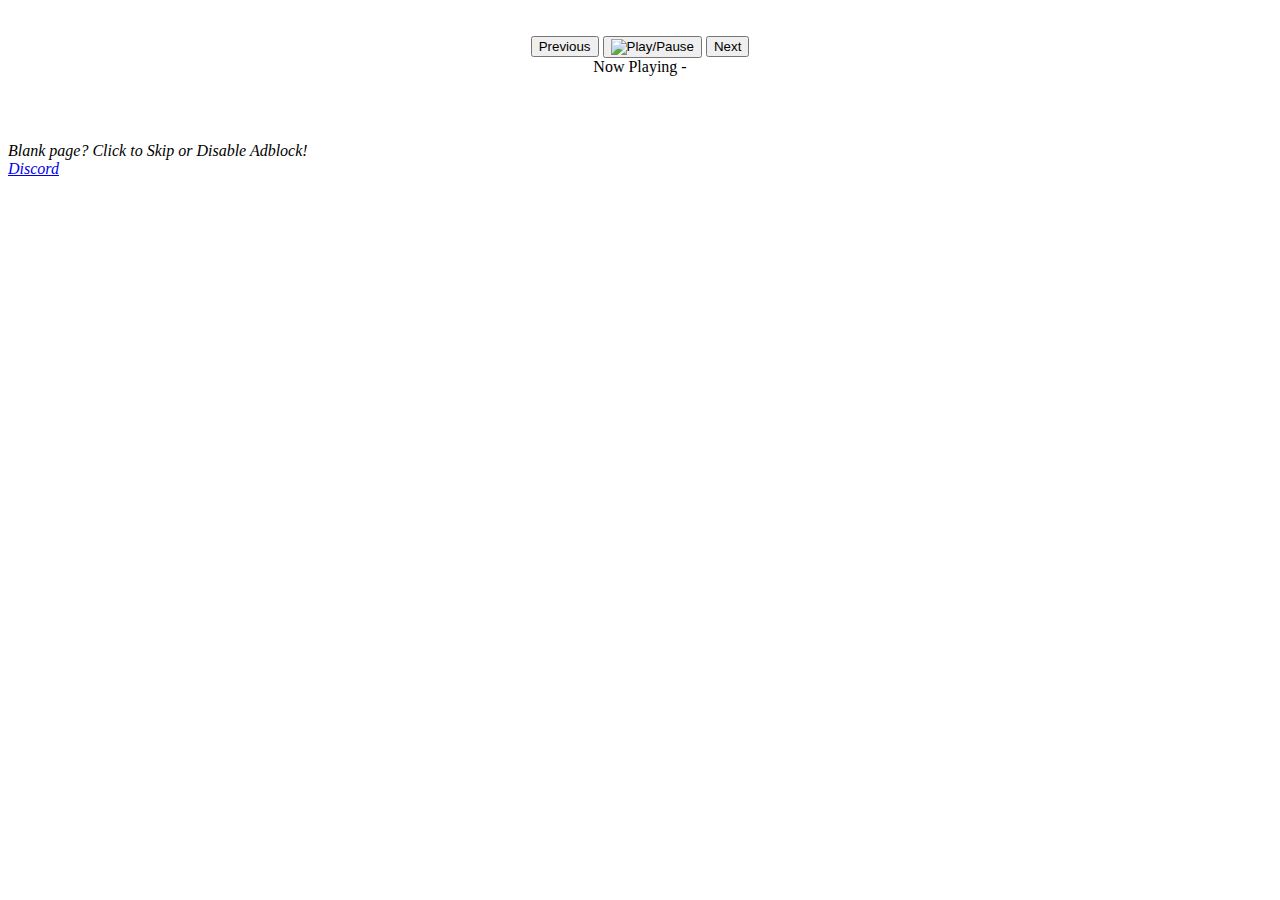
==== ched.rip/index.html @ 80ed0e45 "Add files via upload" ====
<!DOCTYPE html><html><head>
    <title>ched.rip</title>
    <meta charset="UTF-8">
    <meta name="description" content="Welcome to paradise.">
    <meta property="og:title" content="Lord Cheddlar">
    <meta property="og:description" content="Welcome to paradise.">
    <meta property="og:image" content="assets/others/embed.gif/index.html">
    <meta property="og:url" content="https://ched.rip/">
    <meta name="theme-color" content="#9b00bb">
    <meta name="viewport" content="width=device-width, initial-scale=1.0, maximum-scale=1.0, user-scalable=no">

    <link rel="shortcut icon" href="assets/icons/Makima/tab%20banner.gif" type="image/x-icon">
    <link rel="stylesheet" type="text/css" href="assets/stylesheets/stylesheet.css">
    <link rel="stylesheet" type="text/css" href="../cdnjs.cloudflare.com/ajax/libs/animate.css/3.5.2/animate.min.css">

<script type="text/javascript" src="assets/javascript/app.js"></script></head>





<body><div id="main">
    <table class="box">
        <tbody>
            <tr>
                <td><span id="line1" style="white-space: pre;"></span></td>
            </tr>
            <tr>
                <td><span id="line2" style="white-space: normal;"></span></td>
            </tr>
            <tr>
                <td><span id="line3 space" style="white-space: pre;"></span></td>
            </tr>
            <tr>
                <td><span id="line4" style="white-space: pre;"></span></td>
            </tr>
        </tbody>
    </table>
</div>

<div class="container music-player" style="text-align: center;">
    <div id="musicPlayer" style="background-color: transparent; padding: 10px; border-radius: 5px; margin: 0 auto;">
        <button id="prev" class="player-btn">
            <object type="image/svg+xml" data="assets/images/back.svg" class="button-svg">Previous</object>
        </button>
        <button id="playPause" class="player-btn">
            <img id="playPauseIcon" src="assets/images/play.svg" class="button-svg" alt="Play/Pause">
        </button>
        <button id="next" class="player-btn">
            <object type="image/svg+xml" data="assets/images/next.svg" class="button-svg">Next</object>
        </button>
        <audio id="audioPlayer"></audio>

        <div id="nowPlayingContainer"></div>
            <div id="nowPlayingText" class="now-playing">Now Playing - </div>
    </div>
</div>



<div class="container" style="display: none;">
    <h1 class="brand-header portfolio-experiment">
        <a href="https://www.youtube.com/watch?v=dQw4w9WgXcQ" target="_BLANK" class="experiment-title">ched.rip</a>
    </h1>

    <p>
        <span id="brand"></span>
        </p><div style="margin-top: 10px;">
            <img src="assets/badges/verified.gif" width="15px" span="" class="cursor-pointer text-xl" title="Verified Legit">
            <img src="assets/badges/chedderslice.png" width="15px" span="" class="cursor-pointer text-xl" title="Official Cheddar">
            <img src="assets/badges/Cheddlatron.svg" width="15px" span="" class="cursor-pointer text-xl" title="Cheddlatron Developer">
            <img src="assets/badges/plsgers.gif" width="15px" span="" class="cursor-pointer text-xl" title="The Big Cheese">
        </div>
    <p></p>

    
    <div id="viewcounterContainer" class="sparkle-background">
        <span id="viewcounter" style="filter: drop-shadow(8px 8px 10px rgba(255, 34, 255, 0.315)); color: #afafaf; font-weight: bold;">
            👁️: <span id="viewCount" style="color: inherit; font-weight: inherit;">Loading...</span>
        </span>
    </div>
    <br>    
    <br>
    <p>

        <img src="https://api.status.gg/discord/155620729923043329?theme%5Bbackground%5D%5Bprimary%5D=21232636&amp;theme%5Bbackground%5D%5Bsecondary%5D=21232636&amp;theme%5Bseparator%5D=96a1c2&amp;theme%5Blogo%5D=5764f200" width="350px">
    </p>
</div>

<script>
    let songList = [
        './assets/music/Funk Soda.mp3',
        './assets/music/Shadow Wizard Money Gang.mp3',
        './assets/music/Rapp Snitch Knishes.mp3',
        './assets/music/Lights.mp3',
        './assets/music/One Beer.mp3',
    ];
    let currentSongIndex = 0;
    const audioPlayer = document.getElementById('audioPlayer');

    function loadSong(songIndex) {
        const songPath = songList[songIndex];
        const songName = songPath.split('/').pop().split('.').shift().replace(/_/g, ' ');
        document.getElementById('nowPlayingText').textContent = `Now Playing - ${songName}`;
        audioPlayer.src = songList[songIndex];
        audioPlayer.load();
    }

    function togglePlayPause() {
        if (audioPlayer.paused || audioPlayer.ended) {
            audioPlayer.play();
        } else {
            audioPlayer.pause();
        }
        updatePlayPauseIcon();
    }

    function updatePlayPauseIcon() {
        const playPauseIcon = document.getElementById('playPauseIcon');
        if (audioPlayer.paused) {
            playPauseIcon.src = 'https://ched.rip/assets/images/play.svg';
        } else {
            playPauseIcon.src = 'https://ched.rip/assets/images/pause.svg';
        }
    }

    document.getElementById('playPause').addEventListener('click', togglePlayPause);

    document.getElementById('prev').addEventListener('click', function() {
        currentSongIndex = (currentSongIndex - 1 + songList.length) % songList.length;
        loadSong(currentSongIndex);
        audioPlayer.play();
        updatePlayPauseIcon();
    });

    document.getElementById('next').addEventListener('click', function() {
        currentSongIndex = (currentSongIndex + 1) % songList.length;
        loadSong(currentSongIndex);
        audioPlayer.play();
        updatePlayPauseIcon();
    });

    audioPlayer.addEventListener('ended', updatePlayPauseIcon);

    // waits for intro to finish before playing music
    document.addEventListener('introFinished', function() {
        loadSong(currentSongIndex);
        audioPlayer.play().then(() => {
            console.log("Music started after intro");
            updatePlayPauseIcon();
        }).catch(error => {
            console.log("Music play error after intro:", error);
        });

        audioPlayer.addEventListener('ended', function() {
        currentSongIndex = (currentSongIndex + 1) % songList.length;
        loadSong(currentSongIndex);
        audioPlayer.play();
        updatePlayPauseIcon();
    });
    });
</script>

<script>
    document.addEventListener('contextmenu', function(e) {
      e.preventDefault();
    })
    
    document.addEventListener('contextmenu', (e) => e.preventDefault());
    
    function ctrlShiftKey(e, keyCode) {
      return e.ctrlKey && e.shiftKey && e.keyCode === keyCode.charCodeAt(0);
    }
    
    document.onkeydown = (e) => {
      if (
        event.keyCode === 123 ||
        ctrlShiftKey(e, 'I') ||
        ctrlShiftKey(e, 'J') ||
        ctrlShiftKey(e, 'C') ||
        (e.ctrlKey && e.keyCode === 'U'.charCodeAt(0))
      )
        return false;
    };
</script>

<script>
    function formatNumber(n, p, ts, dp) {
  var t = [];
  if (typeof p  == 'undefined') p  = 2;
  if (typeof ts == 'undefined') ts = ',';
  if (typeof dp == 'undefined') dp = '.';

  n = Number(n).toFixed(p).split('.');
  for (var iLen = n[0].length, i = iLen? iLen % 3 || 3 : 0, j = 0; i <= iLen; i+=3) {
    t.push(n[0].substring(j, i));
    j = i;
  }
  return t.join(ts) + (n[1]? dp + n[1] : '');
}
    fetch('https://ched.rip/viewcounter')
        .then(response => response.text())
        .then(data => {
            document.getElementById('viewCount').innerText = formatNumber(parseInt(data), 0);
        })
        .catch(error => console.error('Error fetching data:', error));
</script>
    

    <div class="marquee-container" style="visibility: hidden;">
        <pre>|<div id="marquee"></div>|</pre>
    </div>

    <div class="background" style="display: none;">
        <div id="pattern"></div>

        <audio id="audio" loop="">
            <script>
                const audio = document.getElementById('audio');

                app.audioElement = audio;
                app.audioElement.volume = 0;
            </script>
        </audio>

        <video id="background" loop="">
            <source src="assets/others/Background%20Video.mp4" type="video/mp4">
            <script>
                const video = document.getElementById('background');

                app.videoElement = video;
                app.videoElement.volume = 0;
            </script>
        </video>
    </div>

    <div class="top-right">
        <i><a class="skip">Blank page? Click to Skip or Disable Adblock!</a></i>
    </div>

    <div class="footer">
        <i><a href="https://discord.gg/9FFDd3y9Rv" target="_BLANK">Discord</a></i>
    </div>

    <script src="../ajax.googleapis.com/ajax/libs/jquery/3.6.0/jquery.min.js"></script>
    <script type="text/javascript" src="assets/javascript/lib/jquery.marquee.min.js"></script>
    <script type="text/javascript" src="assets/javascript/lib/jquery.cookie.js"></script>
    <script type="text/javascript" src="assets/javascript/lib/typed.min.js"></script>
    <script type="text/javascript" src="assets/javascript/portfolio.js"></script>
    <script src="assets/javascript/oneko.js"></script>



</body></html>
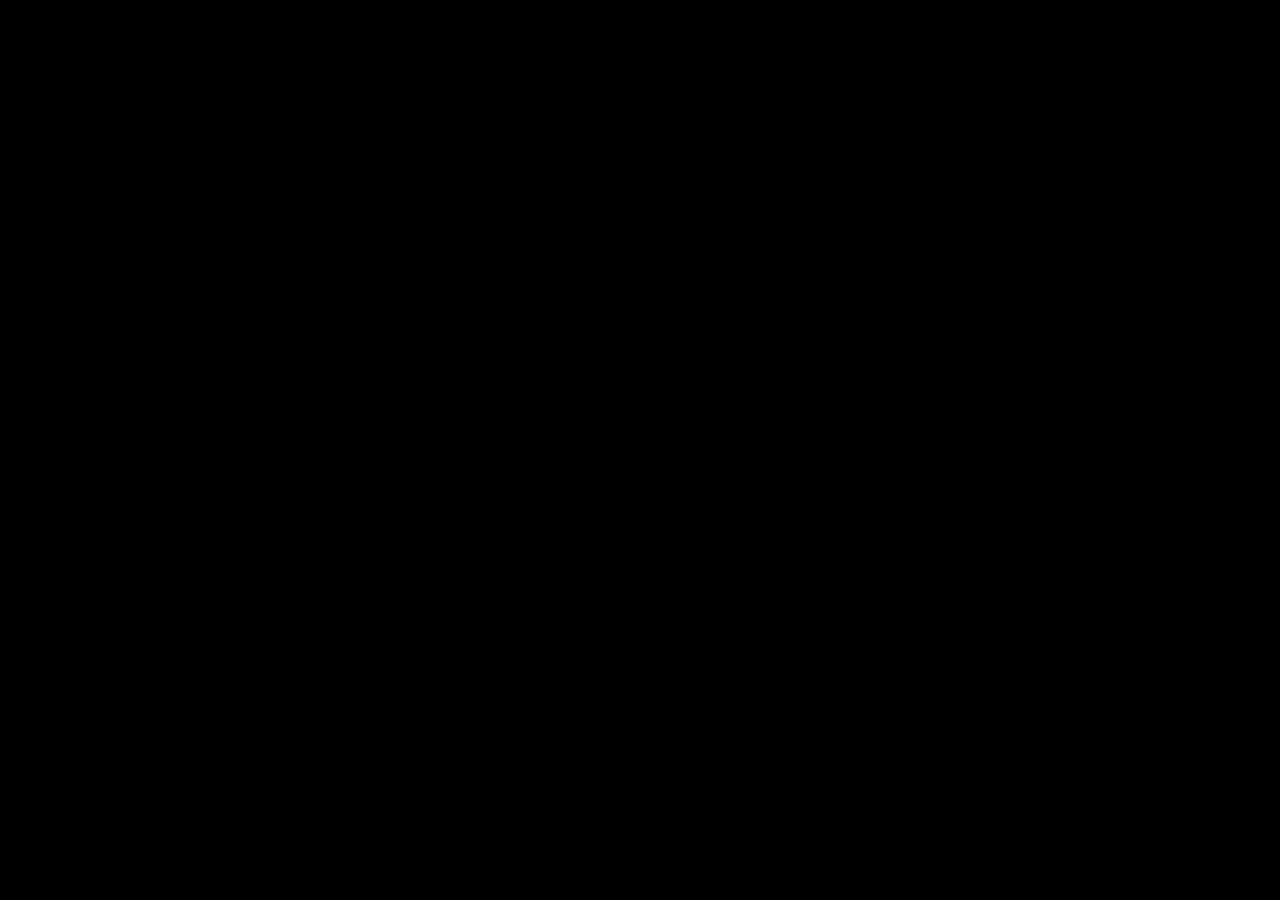
==== commit b993bab1: "Update index.html" ====
--- a/ched.rip/index.html
+++ b/ched.rip/index.html
@@ -234,13 +234,7 @@
         </video>
     </div>
 
-    <div class="top-right">
-        <i><a class="skip">Blank page? Click to Skip or Disable Adblock!</a></i>
-    </div>
-
-    <div class="footer">
-        <i><a href="https://discord.gg/9FFDd3y9Rv" target="_BLANK">Discord</a></i>
-    </div>
+    
 
     <script src="../ajax.googleapis.com/ajax/libs/jquery/3.6.0/jquery.min.js"></script>
     <script type="text/javascript" src="assets/javascript/lib/jquery.marquee.min.js"></script>
@@ -251,4 +245,4 @@
 
 
 
-</body></html>+</body></html>
--- a/ched.rip/assets/stylesheets/stylesheet.css
+++ b/ched.rip/assets/stylesheets/stylesheet.css
@@ -0,0 +1,871 @@
+html {
+    cursor: url('../others/cursor.png'), default;
+    -webkit-touch-callout: none;
+    -webkit-user-select: none;
+    -khtml-user-select: none;
+    -moz-user-select: none;
+    -ms-user-select: none;
+    user-select: none;
+}
+
+/* glitch */
+
+.portfolio-experiment .experiment-title,
+.portfolio-experiment .experiment-title * {
+  -webkit-animation: cray 6s infinite steps(50);
+          animation: cray 6s infinite steps(50);
+  display: inline-block;
+}
+@-webkit-keyframes cray {
+  2% {
+    font-weight: 700;
+    font-style: italic;
+    text-decoration: none;
+    text-transform: none;
+  }
+  4% {
+    font-weight: 100;
+    font-style: italic;
+    text-decoration: none;
+    text-transform: none;
+  }
+  6% {
+    font-weight: 100;
+    font-style: normal;
+    text-decoration: line-through;
+    text-transform: none;
+  }
+  8% {
+    font-weight: 300;
+    font-style: normal;
+    text-decoration: none;
+    text-transform: lowercase;
+  }
+  10% {
+    font-weight: 100;
+    font-style: italic;
+    text-decoration: underline;
+    text-transform: none;
+  }
+  12% {
+    font-weight: 500;
+    font-style: normal;
+    text-decoration: line-through;
+    text-transform: uppercase;
+  }
+  14% {
+    font-weight: 700;
+    font-style: italic;
+    text-decoration: none;
+    text-transform: uppercase;
+  }
+  16% {
+    font-weight: 400;
+    font-style: normal;
+    text-decoration: underline;
+    text-transform: none;
+  }
+  18% {
+    font-weight: 600;
+    font-style: italic;
+    text-decoration: none;
+    text-transform: none;
+  }
+  20% {
+    font-weight: 100;
+    font-style: normal;
+    text-decoration: none;
+    text-transform: lowercase;
+  }
+  22% {
+    font-weight: 500;
+    font-style: normal;
+    text-decoration: none;
+    text-transform: none;
+  }
+  24% {
+    font-weight: 500;
+    font-style: normal;
+    text-decoration: none;
+    text-transform: none;
+  }
+  26% {
+    font-weight: 200;
+    font-style: normal;
+    text-decoration: none;
+    text-transform: none;
+  }
+  28% {
+    font-weight: 400;
+    font-style: italic;
+    text-decoration: none;
+    text-transform: none;
+  }
+  30% {
+    font-weight: 600;
+    font-style: italic;
+    text-decoration: none;
+    text-transform: none;
+  }
+  32% {
+    font-weight: 600;
+    font-style: normal;
+    text-decoration: none;
+    text-transform: lowercase;
+  }
+  34% {
+    font-weight: 600;
+    font-style: normal;
+    text-decoration: none;
+    text-transform: none;
+  }
+  36% {
+    font-weight: 700;
+    font-style: normal;
+    text-decoration: none;
+    text-transform: lowercase;
+  }
+  38% {
+    font-weight: 500;
+    font-style: normal;
+    text-decoration: none;
+    text-transform: none;
+  }
+  40% {
+    font-weight: 400;
+    font-style: normal;
+    text-decoration: none;
+    text-transform: none;
+  }
+  42% {
+    font-weight: 500;
+    font-style: normal;
+    text-decoration: none;
+    text-transform: uppercase;
+  }
+  44% {
+    font-weight: 700;
+    font-style: normal;
+    text-decoration: underline;
+    text-transform: none;
+  }
+  46% {
+    font-weight: 100;
+    font-style: normal;
+    text-decoration: underline;
+    text-transform: uppercase;
+  }
+  48% {
+    font-weight: 100;
+    font-style: normal;
+    text-decoration: none;
+    text-transform: none;
+  }
+  50% {
+    font-weight: 700;
+    font-style: normal;
+    text-decoration: underline;
+    text-transform: none;
+  }
+  52% {
+    font-weight: 400;
+    font-style: normal;
+    text-decoration: none;
+    text-transform: capitalize;
+  }
+  54% {
+    font-weight: 500;
+    font-style: normal;
+    text-decoration: none;
+    text-transform: none;
+  }
+  56% {
+    font-weight: 500;
+    font-style: normal;
+    text-decoration: none;
+    text-transform: lowercase;
+  }
+  58% {
+    font-weight: 300;
+    font-style: normal;
+    text-decoration: none;
+    text-transform: none;
+  }
+  60% {
+    font-weight: 300;
+    font-style: normal;
+    text-decoration: underline;
+    text-transform: none;
+  }
+  62% {
+    font-weight: 300;
+    font-style: normal;
+    text-decoration: line-through;
+    text-transform: none;
+  }
+  64% {
+    font-weight: 600;
+    font-style: normal;
+    text-decoration: none;
+    text-transform: none;
+  }
+  66% {
+    font-weight: 200;
+    font-style: normal;
+    text-decoration: underline;
+    text-transform: lowercase;
+  }
+  68% {
+    font-weight: 700;
+    font-style: normal;
+    text-decoration: none;
+    text-transform: none;
+  }
+  70% {
+    font-weight: 200;
+    font-style: italic;
+    text-decoration: none;
+    text-transform: uppercase;
+  }
+  72% {
+    font-weight: 100;
+    font-style: normal;
+    text-decoration: line-through;
+    text-transform: lowercase;
+  }
+  74% {
+    font-weight: 700;
+    font-style: normal;
+    text-decoration: none;
+    text-transform: none;
+  }
+  76% {
+    font-weight: 400;
+    font-style: normal;
+    text-decoration: none;
+    text-transform: none;
+  }
+  78% {
+    font-weight: 300;
+    font-style: normal;
+    text-decoration: none;
+    text-transform: none;
+  }
+  80% {
+    font-weight: 600;
+    font-style: normal;
+    text-decoration: none;
+    text-transform: none;
+  }
+  82% {
+    font-weight: 200;
+    font-style: normal;
+    text-decoration: none;
+    text-transform: none;
+  }
+  84% {
+    font-weight: 500;
+    font-style: normal;
+    text-decoration: underline;
+    text-transform: none;
+  }
+  86% {
+    font-weight: 200;
+    font-style: normal;
+    text-decoration: none;
+    text-transform: capitalize;
+  }
+  88% {
+    font-weight: 200;
+    font-style: normal;
+    text-decoration: none;
+    text-transform: none;
+  }
+  90% {
+    font-weight: 300;
+    font-style: normal;
+    text-decoration: none;
+    text-transform: none;
+  }
+  92% {
+    font-weight: 300;
+    font-style: normal;
+    text-decoration: none;
+    text-transform: none;
+  }
+  94% {
+    font-weight: 500;
+    font-style: normal;
+    text-decoration: line-through;
+    text-transform: capitalize;
+  }
+  96% {
+    font-weight: 600;
+    font-style: normal;
+    text-decoration: none;
+    text-transform: capitalize;
+  }
+  98% {
+    font-weight: 600;
+    font-style: normal;
+    text-decoration: none;
+    text-transform: none;
+  }
+}
+@keyframes cray {
+  2% {
+    font-weight: 700;
+    font-style: italic;
+    text-decoration: none;
+    text-transform: none;
+  }
+  4% {
+    font-weight: 100;
+    font-style: italic;
+    text-decoration: none;
+    text-transform: none;
+  }
+  6% {
+    font-weight: 100;
+    font-style: normal;
+    text-decoration: line-through;
+    text-transform: none;
+  }
+  8% {
+    font-weight: 300;
+    font-style: normal;
+    text-decoration: none;
+    text-transform: lowercase;
+  }
+  10% {
+    font-weight: 100;
+    font-style: italic;
+    text-decoration: underline;
+    text-transform: none;
+  }
+  12% {
+    font-weight: 500;
+    font-style: normal;
+    text-decoration: line-through;
+    text-transform: uppercase;
+  }
+  14% {
+    font-weight: 700;
+    font-style: italic;
+    text-decoration: none;
+    text-transform: uppercase;
+  }
+  16% {
+    font-weight: 400;
+    font-style: normal;
+    text-decoration: underline;
+    text-transform: none;
+  }
+  18% {
+    font-weight: 600;
+    font-style: italic;
+    text-decoration: none;
+    text-transform: none;
+  }
+  20% {
+    font-weight: 100;
+    font-style: normal;
+    text-decoration: none;
+    text-transform: lowercase;
+  }
+  22% {
+    font-weight: 500;
+    font-style: normal;
+    text-decoration: none;
+    text-transform: none;
+  }
+  24% {
+    font-weight: 500;
+    font-style: normal;
+    text-decoration: none;
+    text-transform: none;
+  }
+  26% {
+    font-weight: 200;
+    font-style: normal;
+    text-decoration: none;
+    text-transform: none;
+  }
+  28% {
+    font-weight: 400;
+    font-style: italic;
+    text-decoration: none;
+    text-transform: none;
+  }
+  30% {
+    font-weight: 600;
+    font-style: italic;
+    text-decoration: none;
+    text-transform: none;
+  }
+  32% {
+    font-weight: 600;
+    font-style: normal;
+    text-decoration: none;
+    text-transform: lowercase;
+  }
+  34% {
+    font-weight: 600;
+    font-style: normal;
+    text-decoration: none;
+    text-transform: none;
+  }
+  36% {
+    font-weight: 700;
+    font-style: normal;
+    text-decoration: none;
+    text-transform: lowercase;
+  }
+  38% {
+    font-weight: 500;
+    font-style: normal;
+    text-decoration: none;
+    text-transform: none;
+  }
+  40% {
+    font-weight: 400;
+    font-style: normal;
+    text-decoration: none;
+    text-transform: none;
+  }
+  42% {
+    font-weight: 500;
+    font-style: normal;
+    text-decoration: none;
+    text-transform: uppercase;
+  }
+  44% {
+    font-weight: 700;
+    font-style: normal;
+    text-decoration: underline;
+    text-transform: none;
+  }
+  46% {
+    font-weight: 100;
+    font-style: normal;
+    text-decoration: underline;
+    text-transform: uppercase;
+  }
+  48% {
+    font-weight: 100;
+    font-style: normal;
+    text-decoration: none;
+    text-transform: none;
+  }
+  50% {
+    font-weight: 700;
+    font-style: normal;
+    text-decoration: underline;
+    text-transform: none;
+  }
+  52% {
+    font-weight: 400;
+    font-style: normal;
+    text-decoration: none;
+    text-transform: capitalize;
+  }
+  54% {
+    font-weight: 500;
+    font-style: normal;
+    text-decoration: none;
+    text-transform: none;
+  }
+  56% {
+    font-weight: 500;
+    font-style: normal;
+    text-decoration: none;
+    text-transform: lowercase;
+  }
+  58% {
+    font-weight: 300;
+    font-style: normal;
+    text-decoration: none;
+    text-transform: none;
+  }
+  60% {
+    font-weight: 300;
+    font-style: normal;
+    text-decoration: underline;
+    text-transform: none;
+  }
+  62% {
+    font-weight: 300;
+    font-style: normal;
+    text-decoration: line-through;
+    text-transform: none;
+  }
+  64% {
+    font-weight: 600;
+    font-style: normal;
+    text-decoration: none;
+    text-transform: none;
+  }
+  66% {
+    font-weight: 200;
+    font-style: normal;
+    text-decoration: underline;
+    text-transform: lowercase;
+  }
+  68% {
+    font-weight: 700;
+    font-style: normal;
+    text-decoration: none;
+    text-transform: none;
+  }
+  70% {
+    font-weight: 200;
+    font-style: italic;
+    text-decoration: none;
+    text-transform: uppercase;
+  }
+  72% {
+    font-weight: 100;
+    font-style: normal;
+    text-decoration: line-through;
+    text-transform: lowercase;
+  }
+  74% {
+    font-weight: 700;
+    font-style: normal;
+    text-decoration: none;
+    text-transform: none;
+  }
+  76% {
+    font-weight: 400;
+    font-style: normal;
+    text-decoration: none;
+    text-transform: none;
+  }
+  78% {
+    font-weight: 300;
+    font-style: normal;
+    text-decoration: none;
+    text-transform: none;
+  }
+  80% {
+    font-weight: 600;
+    font-style: normal;
+    text-decoration: none;
+    text-transform: none;
+  }
+  82% {
+    font-weight: 200;
+    font-style: normal;
+    text-decoration: none;
+    text-transform: none;
+  }
+  84% {
+    font-weight: 500;
+    font-style: normal;
+    text-decoration: underline;
+    text-transform: none;
+  }
+  86% {
+    font-weight: 200;
+    font-style: normal;
+    text-decoration: none;
+    text-transform: capitalize;
+  }
+  88% {
+    font-weight: 200;
+    font-style: normal;
+    text-decoration: none;
+    text-transform: none;
+  }
+  90% {
+    font-weight: 300;
+    font-style: normal;
+    text-decoration: none;
+    text-transform: none;
+  }
+  92% {
+    font-weight: 300;
+    font-style: normal;
+    text-decoration: none;
+    text-transform: none;
+  }
+  94% {
+    font-weight: 500;
+    font-style: normal;
+    text-decoration: line-through;
+    text-transform: capitalize;
+  }
+  96% {
+    font-weight: 600;
+    font-style: normal;
+    text-decoration: none;
+    text-transform: capitalize;
+  }
+  98% {
+    font-weight: 600;
+    font-style: normal;
+    text-decoration: none;
+    text-transform: none;
+  }
+}
+
+/* glitch */
+
+a {
+    color: #e4e3e3;
+    text-decoration: none;
+}
+
+body,
+input {
+    color: #e4e3e3;
+    background-color: #000;
+}
+
+@font-face {
+    font-family: courier_regular;
+    src: url('../others/Consolas.ttf/index.html');
+}
+
+* {
+    padding: 0;
+    margin: 0;
+    font-family: consolas, sans-serif;
+}
+
+body {
+    overflow-x: hidden;
+}
+
+input {
+    outline: 0;
+    border: none;
+}
+
+td {
+    padding: 3px;
+}
+
+hr {
+    margin-top: 15px;
+    margin-bottom: 15px;
+    border-style: dashed;
+}
+
+pre {
+    font-size: 1.15em;
+}
+
+.box,
+body,
+input {
+    background-color: #000;
+}
+
+.box {
+    padding: 15px;
+    width: 100%;
+    height: 100%;
+    overflow: auto;
+}
+
+.top-right {
+    position: absolute;
+    top: 0;
+    right: 5px;
+}
+
+.container {
+    position: fixed;
+    text-align: center;
+    top: 50%;
+    left: 50%;
+    -webkit-transform: translate(-50%, -50%);
+    transform: translate(-50%, -50%);
+}
+
+.container > .links {
+    display: grid;
+    grid-template-columns: repeat(4, 25%);
+    grid-column-gap: 10px;
+    grid-gap: 1em;
+    margin-bottom: 3em;
+    padding-left: 3em;
+    padding-right: 3em;
+}
+.container > .links > a {
+    display: flex;
+    flex-direction: column;
+    justify-content: center;
+    align-items: center;
+    padding: 10px;
+    border-radius: 8px;
+    background-color: #1414147e;
+}
+
+#brand {
+    margin-left: 0.65pc;
+}
+
+.marquee-container {
+    position: absolute;
+    width: 100%;
+    bottom: 10%;
+    text-align: center;
+}
+
+#marquee {
+    width: 420px;
+    overflow: hidden;
+    display: inline-block;
+    margin-bottom: -4.5px;
+    font-size: 15px;
+}
+
+.emoticon {
+    vertical-align: middle;
+}
+
+.main {
+    overflow: hidden;
+}
+
+.background {
+    width: 100%;
+    height: 100%;
+    position: absolute;
+    z-index: -3;
+}
+
+#pattern {
+    background: transparent url('../others/dot.png') repeat 0 0;
+    top: 0;
+    left: 0;
+    margin: 0;
+    padding: 0;
+    z-index: -1;
+    opacity: 1;
+}
+
+#pattern,
+#background {
+    position: absolute;
+    width: 100%;
+    height: 100%;
+}
+
+#background {
+    z-index: -2;
+    position: fixed;
+    top: 50%;
+    left: 50%;
+    min-width: 135%;
+    min-height: 110%;
+    width: auto;
+    height: auto;
+    transform: translateX(-50%) translateY(-50%);
+    background-size: cover;
+    overflow: hidden;
+    -webkit-filter: blur(5px);
+    -moz-filter: blur(5px);
+    -o-filter: blur(5px);
+    -ms-filter: blur(5px);
+    filter: blur(5px);
+}
+
+.footer {
+    position: absolute;
+    bottom: 0;
+    right: 5px;
+}
+
+.trollface-light {
+    -webkit-filter: invert(100%);
+    -moz-filter: invert(100%);
+    -ms-filter: invert(100%);
+}
+
+::-webkit-scrollbar {
+    width: 0;
+}
+
+/* mobile css shit */
+@media (max-width: 760px) {
+    #marquee {
+        width: 55%;
+        overflow: hidden;
+        display: inline-block;
+        margin-bottom: -4.5px;
+        font-size: 15px;
+    }
+}
+
+.container.music-player {
+  margin-top: 200px;
+  display: none;
+}
+
+.player-btn {
+  background: none;
+  border: none;
+  padding: 0;
+  cursor: pointer;
+  outline: none;
+  opacity: 0.7;
+  transition: transform 0.3s ease, opacity 0.3s ease;
+}
+
+.player-btn:hover {
+  transform: scale(1.1);
+  opacity: 0.5;
+}
+
+.player-btn .button-svg {
+  height: 40px;
+  width: auto;
+  pointer-events: none;
+  filter: invert(70%);
+}
+
+.player-btn img {
+  height: 40px;
+  width: auto;
+  pointer-events: none;
+  filter: invert(70%);
+}
+
+.player-btn:focus {
+  outline: none;
+}
+
+.now-playing {
+  margin-top: 5px;
+}
+
+.sparkle-background {
+  background-image: url('../others/sparkle.gif');
+  background-repeat: repeat;
+  display: inline-block; /* Wrap around the content */
+  padding: 5px; /* Padding around the text */
+  line-height: 1.5; /* Adjust line height if necessary */
+  text-align: center; /* Center the text if needed */
+}
+
+/* Style for the "Kitty" button */
+#kitty-button {
+  position: fixed;
+  bottom: 10px;
+  left: 10px;
+  padding: 10px 20px;
+  background-color: #7289da00; /* Discord blue color */
+  color: #fff;
+  text-align: center;
+  cursor: pointer;
+  border-radius: 4px;
+  z-index: 100;
+  user-select: none;
+}
+
+#kitty-button:hover {
+  background-color: #677bc400; /* Darker blue color on hover */
+}
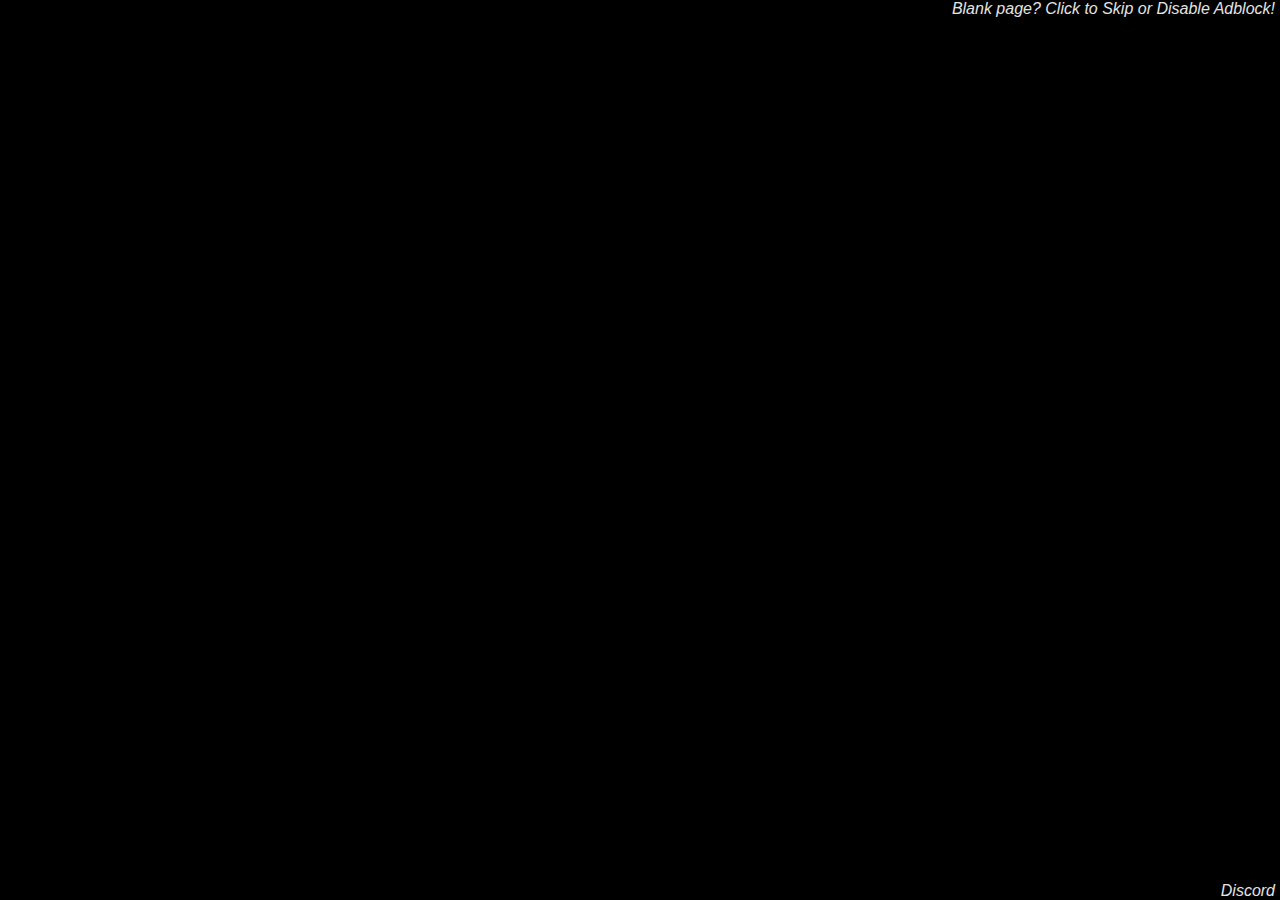
==== commit ba8ee37a: "Update index.html" ====
--- a/ched.rip/index.html
+++ b/ched.rip/index.html
@@ -1,25 +1,30 @@
-<!DOCTYPE html><html><head>
+
+
+<!DOCTYPE html>
+<html>
+
+<head>
     <title>ched.rip</title>
-    <meta charset="UTF-8">
-    <meta name="description" content="Welcome to paradise.">
-    <meta property="og:title" content="Lord Cheddlar">
+    <meta charset="UTF-8" />
+    <meta name="description" content="Welcome to paradise." />
+    <meta property="og:title" content="Lord Cheddlar"/>
     <meta property="og:description" content="Welcome to paradise.">
-    <meta property="og:image" content="assets/others/embed.gif/index.html">
-    <meta property="og:url" content="https://ched.rip/">
-    <meta name="theme-color" content="#9b00bb">
-    <meta name="viewport" content="width=device-width, initial-scale=1.0, maximum-scale=1.0, user-scalable=no">
-
-    <link rel="shortcut icon" href="assets/icons/Makima/tab%20banner.gif" type="image/x-icon">
-    <link rel="stylesheet" type="text/css" href="assets/stylesheets/stylesheet.css">
-    <link rel="stylesheet" type="text/css" href="../cdnjs.cloudflare.com/ajax/libs/animate.css/3.5.2/animate.min.css">
-
-<script type="text/javascript" src="assets/javascript/app.js"></script></head>
-
-
-
-
-
-<body><div id="main">
+    <meta property="og:image" content="https://ched.rip/assets/others/embed.gif">
+    <meta property="og:url" content="https://ched.rip/" />
+    <meta name="theme-color" content="#9b00bb"/>
+    <meta name="viewport" content="width=device-width, initial-scale=1.0, maximum-scale=1.0, user-scalable=no" />
+
+    <link rel="shortcut icon" href="https://ched.rip/assets/icons/Makima/tab%20banner.gif" type="image/x-icon" />
+    <link rel="stylesheet" type="text/css" href="assets/stylesheets/stylesheet.css" />
+    <link rel="stylesheet" type="text/css" href="https://cdnjs.cloudflare.com/ajax/libs/animate.css/3.5.2/animate.min.css" />
+
+</head>
+
+
+
+<script type="text/javascript" src="assets/javascript/app.js"></script>
+
+<div id="main">
     <table class="box">
         <tbody>
             <tr>
@@ -41,13 +46,13 @@
 <div class="container music-player" style="text-align: center;">
     <div id="musicPlayer" style="background-color: transparent; padding: 10px; border-radius: 5px; margin: 0 auto;">
         <button id="prev" class="player-btn">
-            <object type="image/svg+xml" data="assets/images/back.svg" class="button-svg">Previous</object>
+            <object type="image/svg+xml" data="https://ched.rip/assets/images/back.svg" class="button-svg">Previous</object>
         </button>
         <button id="playPause" class="player-btn">
-            <img id="playPauseIcon" src="assets/images/play.svg" class="button-svg" alt="Play/Pause">
+            <img id="playPauseIcon" src="https://ched.rip/assets/images/play.svg" class="button-svg" alt="Play/Pause">
         </button>
         <button id="next" class="player-btn">
-            <object type="image/svg+xml" data="assets/images/next.svg" class="button-svg">Next</object>
+            <object type="image/svg+xml" data="https://ched.rip/assets/images/next.svg" class="button-svg">Next</object>
         </button>
         <audio id="audioPlayer"></audio>
 
@@ -65,13 +70,13 @@
 
     <p>
         <span id="brand"></span>
-        </p><div style="margin-top: 10px;">
-            <img src="assets/badges/verified.gif" width="15px" span="" class="cursor-pointer text-xl" title="Verified Legit">
-            <img src="assets/badges/chedderslice.png" width="15px" span="" class="cursor-pointer text-xl" title="Official Cheddar">
-            <img src="assets/badges/Cheddlatron.svg" width="15px" span="" class="cursor-pointer text-xl" title="Cheddlatron Developer">
-            <img src="assets/badges/plsgers.gif" width="15px" span="" class="cursor-pointer text-xl" title="The Big Cheese">
+        <div style="margin-top: 10px;">
+            <img src="./assets/badges/verified.gif" width="15px" span class="cursor-pointer text-xl" title="Verified Legit">
+            <img src="./assets/badges/chedderslice.png" width="15px" span class="cursor-pointer text-xl" title="Official Cheddar">
+            <img src="./assets/badges/Cheddlatron.svg" width="15px" span class="cursor-pointer text-xl" title="Cheddlatron Developer">
+            <img src="./assets/badges/plsgers.gif" width="15px" span class="cursor-pointer text-xl" title="The Big Cheese">
         </div>
-    <p></p>
+    </p>
 
     
     <div id="viewcounterContainer" class="sparkle-background">
@@ -83,7 +88,7 @@
     <br>
     <p>
 
-        <img src="https://api.status.gg/discord/155620729923043329?theme%5Bbackground%5D%5Bprimary%5D=21232636&amp;theme%5Bbackground%5D%5Bsecondary%5D=21232636&amp;theme%5Bseparator%5D=96a1c2&amp;theme%5Blogo%5D=5764f200" width="350px">
+        <img src="https://api.status.gg/discord/155620729923043329?theme%5Bbackground%5D%5Bprimary%5D=21232636&theme%5Bbackground%5D%5Bsecondary%5D=21232636&theme%5Bseparator%5D=96a1c2&theme%5Blogo%5D=5764f200" width="350px" ></img>
     </p>
 </div>
 
@@ -224,7 +229,7 @@
         </audio>
 
         <video id="background" loop="">
-            <source src="assets/others/Background%20Video.mp4" type="video/mp4">
+            <source src="https://ched.rip/assets/others/Background%20Video.mp4" type="video/mp4" />
             <script>
                 const video = document.getElementById('background');
 
@@ -234,15 +239,21 @@
         </video>
     </div>
 
-    
-
-    <script src="../ajax.googleapis.com/ajax/libs/jquery/3.6.0/jquery.min.js"></script>
+    <div class="top-right">
+        <i><a class="skip">Blank page? Click to Skip or Disable Adblock!</a></i>
+    </div>
+
+    <div class="footer">
+        <i><a href="https://discord.gg/9FFDd3y9Rv" target="_BLANK">Discord</a></i>
+    </div>
+
+    <script src="https://ajax.googleapis.com/ajax/libs/jquery/3.6.0/jquery.min.js"></script>
     <script type="text/javascript" src="assets/javascript/lib/jquery.marquee.min.js"></script>
     <script type="text/javascript" src="assets/javascript/lib/jquery.cookie.js"></script>
     <script type="text/javascript" src="assets/javascript/lib/typed.min.js"></script>
     <script type="text/javascript" src="assets/javascript/portfolio.js"></script>
     <script src="assets/javascript/oneko.js"></script>
-
-
-
-</body></html>
+</body>
+
+    </html>
+        
